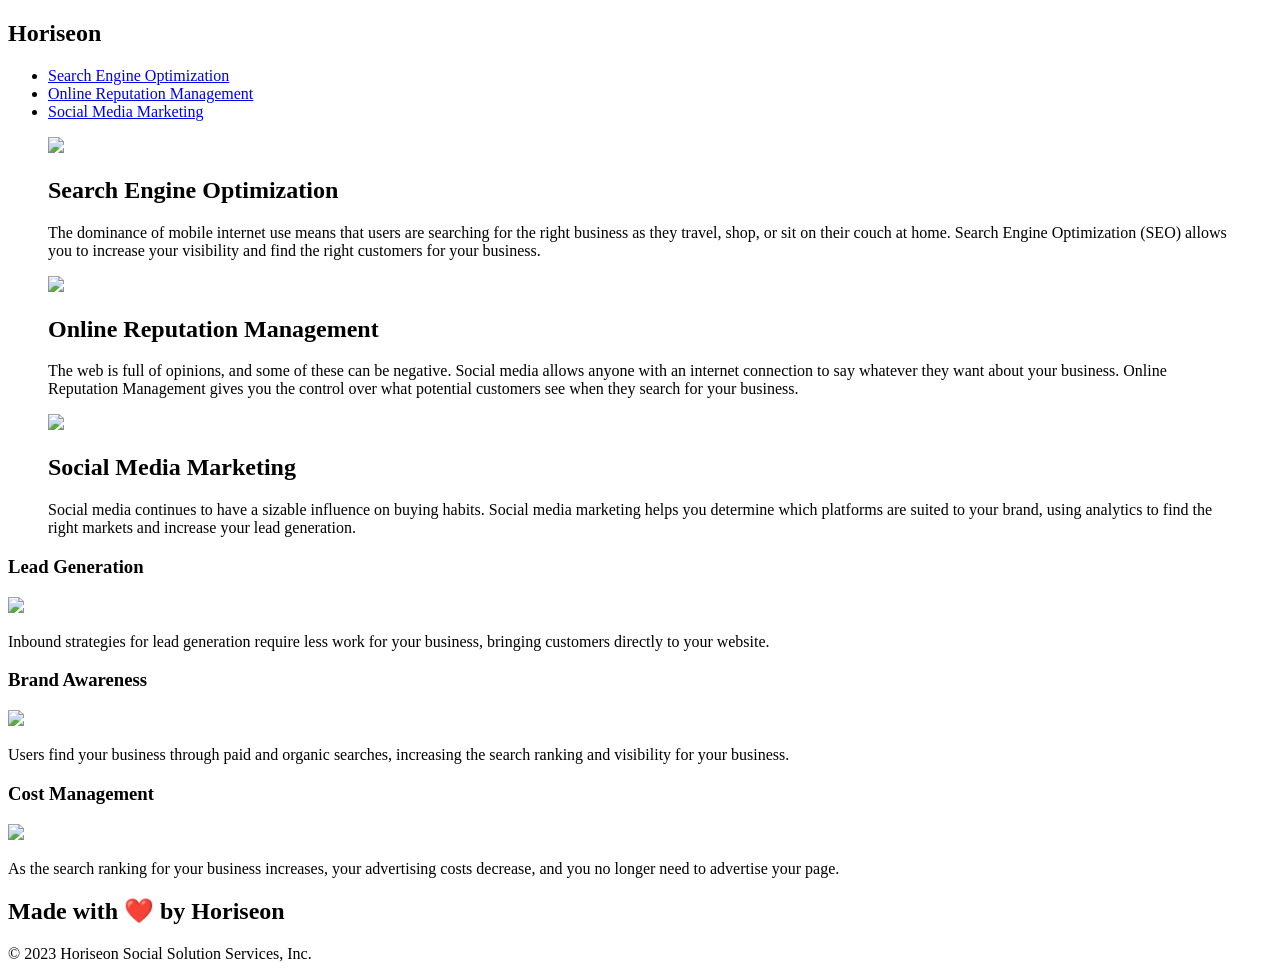
==== index.html @ 2a351a68 "moved index file" ====
<!DOCTYPE html>
<html lang="en-us">

<head>
    <meta charset="UTF-8" />
    <link rel="stylesheet" href="./assets/css/style.css">
    <title>website</title>
</head>

<body>
    <nav class="header">
        <h1>Hori<span class="seo">seo</span>n</h1>
        <nav>
            <ul>
                <li>
                    <a href="#search-engine-optimization">Search Engine Optimization</a>
                </li>
                <li>
                    <a href="#online-reputation-management">Online Reputation Management</a>
                </li>
                <li>
                    <a href="#social-media-marketing">Social Media Marketing</a>
                </li>
            </ul>
        </nav>
    </nav>
    <main class="hero"></main>
    <figure class="content">
        <main class="search-engine-optimization">
            <img src="./assets/images/search-engine-optimization.jpg" class="float-left" />
            <h2>Search Engine Optimization</h2>
            <p>
                The dominance of mobile internet use means that users are searching for the right business as they travel, shop, or sit on their couch at home. Search Engine Optimization (SEO) allows you to increase your visibility and find the right customers for your business.
            </p>
        </main>
        <main id="online-reputation-management" class="online-reputation-management">
            <img src="./assets/images/online-reputation-management.jpg" class="float-right" />
            <h2>Online Reputation Management</h2>
            <p>
                The web is full of opinions, and some of these can be negative. Social media allows anyone with an internet connection to say whatever they want about your business. Online Reputation Management gives you the control over what potential customers see when they search for your business.
            </p>
        </main>
        <main id="social-media-marketing" class="social-media-marketing">
            <img src="./assets/images/social-media-marketing.jpg" class="float-left" />
            <h2>Social Media Marketing</h2>
            <p>
                Social media continues to have a sizable influence on buying habits. Social media marketing helps you determine which platforms are suited to your brand, using analytics to find the right markets and increase your lead generation.
            </p>
        </main>
    </figure>
    <aside class="benefits">
        <aside class="benefit-lead">
            <h3>Lead Generation</h3>
            <img src="./assets/images/lead-generation.png" />
            <p>
                Inbound strategies for lead generation require less work for your business, bringing customers directly to your website.
            </p>
        </aside>
        <aside class="benefit-brand">
            <h3>Brand Awareness</h3>
            <img src="./assets/images/brand-awareness.png" />
            <p>
                Users find your business through paid and organic searches, increasing the search ranking and visibility for your business.
            </p>
        </aside>
        <aside class="benefit-cost">
            <h3>Cost Management</h3>
            <img src="./assets/images/cost-management.png" />
            <p>
                As the search ranking for your business increases, your advertising costs decrease, and you no longer need to advertise your page.
            </p>
        </aside>
    </aside>
    <footer class="footer">
        <h2>Made with ❤️️ by Horiseon</h2>
        <p>
            &copy; 2023 Horiseon Social Solution Services, Inc.
        </p>
    </footer>
</body>

</html>
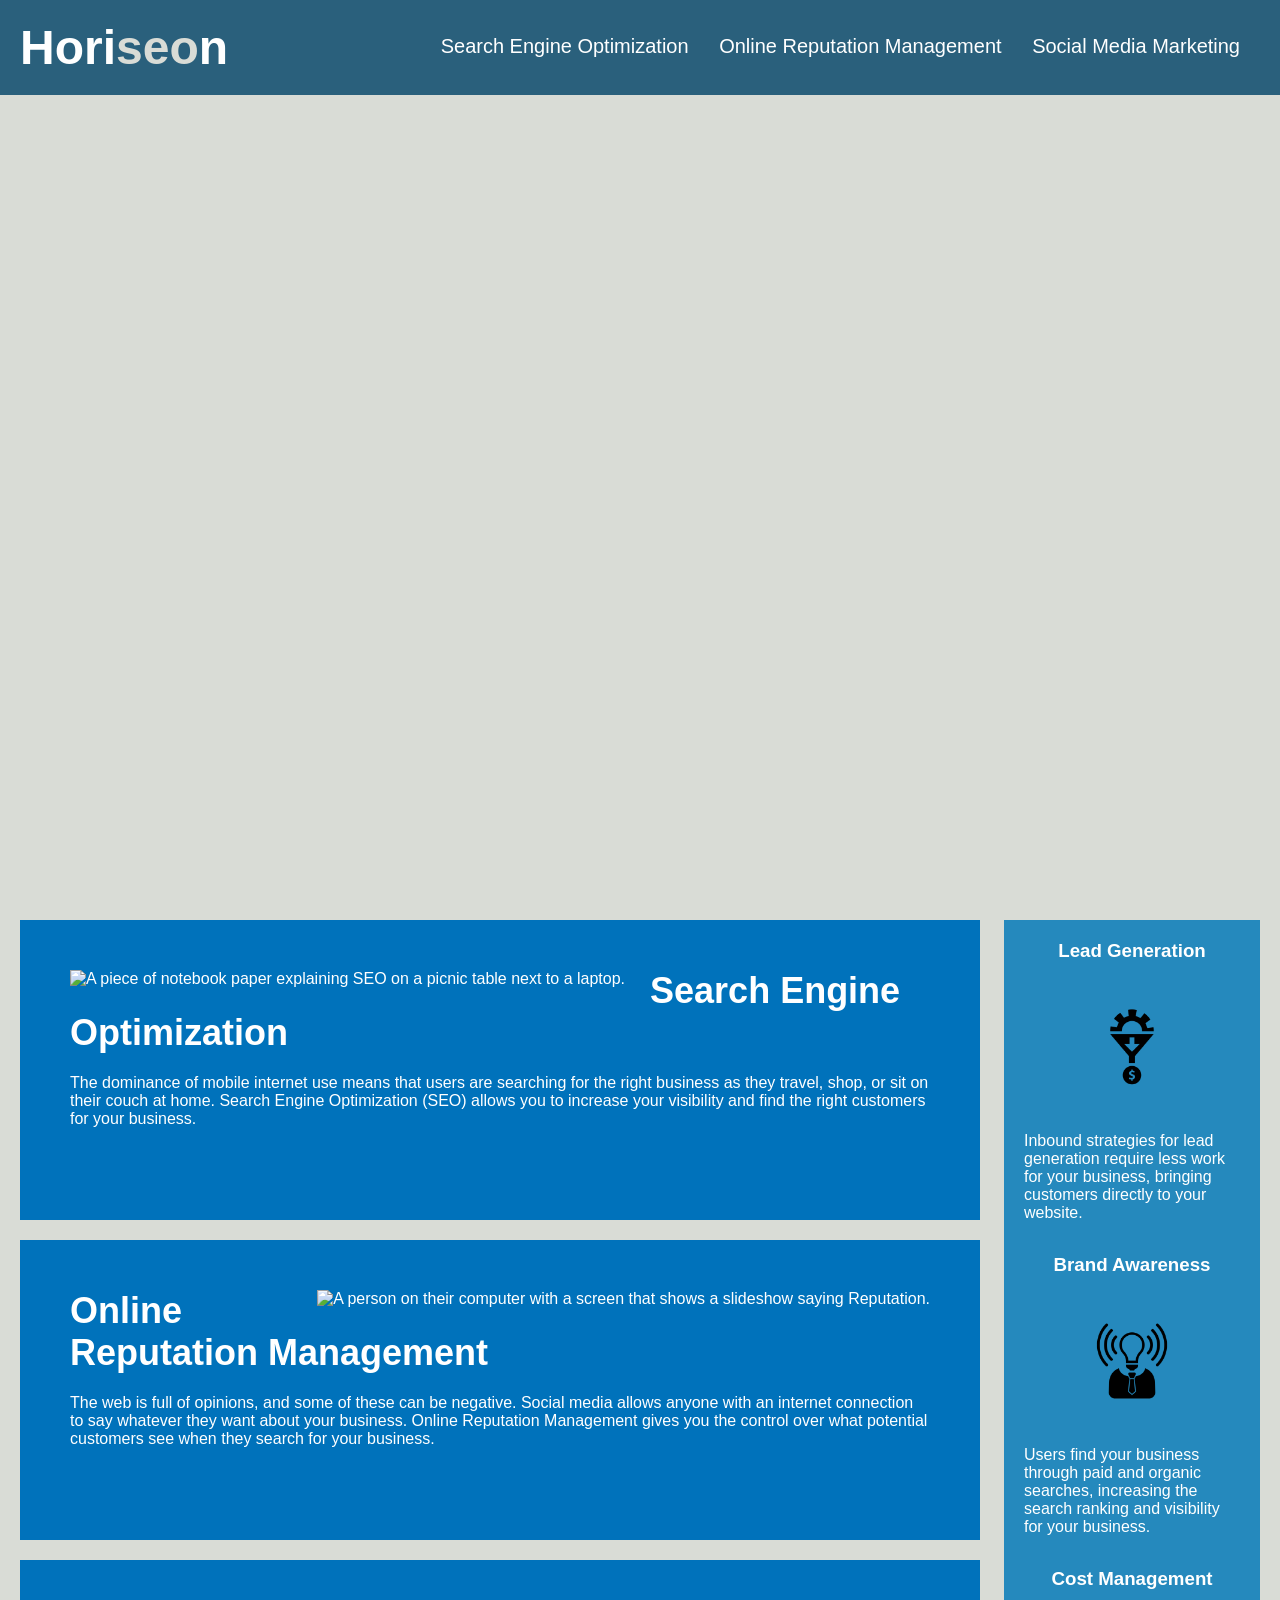
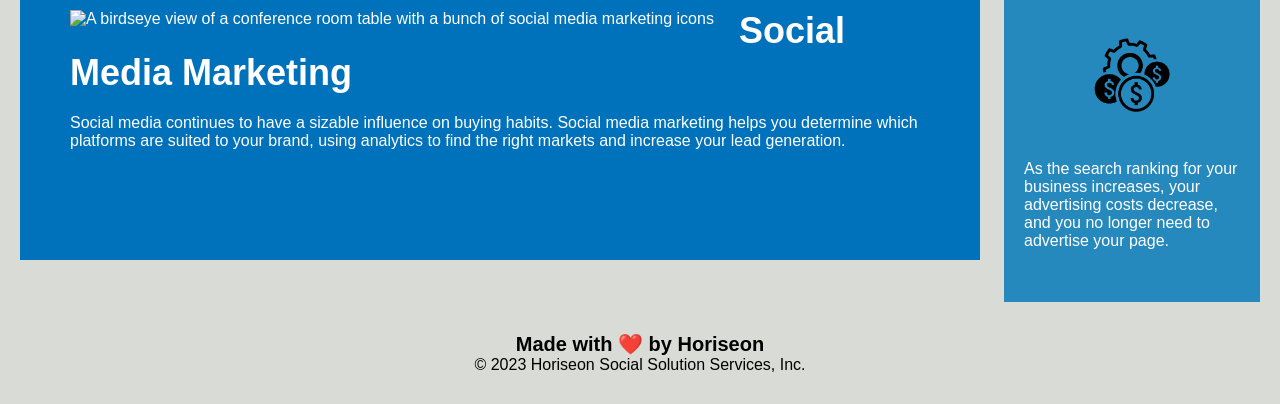
==== commit be6e3910: "added alt descriptions" ====
--- a/index.html
+++ b/index.html
@@ -27,21 +27,21 @@
     <main class="hero"></main>
     <figure class="content">
         <main class="search-engine-optimization">
-            <img src="./assets/images/search-engine-optimization.jpg" class="float-left" />
+            <img src="./assets/images/search-engine-optimization.jpg" alt="A piece of notebook paper explaining SEO on a picnic table next to a laptop." class="float-left" />
             <h2>Search Engine Optimization</h2>
             <p>
                 The dominance of mobile internet use means that users are searching for the right business as they travel, shop, or sit on their couch at home. Search Engine Optimization (SEO) allows you to increase your visibility and find the right customers for your business.
             </p>
         </main>
         <main id="online-reputation-management" class="online-reputation-management">
-            <img src="./assets/images/online-reputation-management.jpg" class="float-right" />
+            <img src="./assets/images/online-reputation-management.jpg" alt="A person on their computer with a screen that shows a slideshow saying Reputation." class="float-right" />
             <h2>Online Reputation Management</h2>
             <p>
                 The web is full of opinions, and some of these can be negative. Social media allows anyone with an internet connection to say whatever they want about your business. Online Reputation Management gives you the control over what potential customers see when they search for your business.
             </p>
         </main>
         <main id="social-media-marketing" class="social-media-marketing">
-            <img src="./assets/images/social-media-marketing.jpg" class="float-left" />
+            <img src="./assets/images/social-media-marketing.jpg" alt="A birdseye view of a conference room table with a bunch of social media marketing icons" class="float-left" />
             <h2>Social Media Marketing</h2>
             <p>
                 Social media continues to have a sizable influence on buying habits. Social media marketing helps you determine which platforms are suited to your brand, using analytics to find the right markets and increase your lead generation.
@@ -51,21 +51,21 @@
     <aside class="benefits">
         <aside class="benefit-lead">
             <h3>Lead Generation</h3>
-            <img src="./assets/images/lead-generation.png" />
+            <img src="./assets/images/lead-generation.png" alt="An icon showing a gear converting into dollars, which explains lead generation"/>
             <p>
                 Inbound strategies for lead generation require less work for your business, bringing customers directly to your website.
             </p>
         </aside>
         <aside class="benefit-brand">
             <h3>Brand Awareness</h3>
-            <img src="./assets/images/brand-awareness.png" />
+            <img src="./assets/images/brand-awareness.png" alt="An icon showing a lit lightbulb for a human head dressed in a suit"/>
             <p>
                 Users find your business through paid and organic searches, increasing the search ranking and visibility for your business.
             </p>
         </aside>
         <aside class="benefit-cost">
             <h3>Cost Management</h3>
-            <img src="./assets/images/cost-management.png" />
+            <img src="./assets/images/cost-management.png" alt="An icon showing a turning gear with 3 dollar signs, which explains cost management"/>
             <p>
                 As the search ranking for your business increases, your advertising costs decrease, and you no longer need to advertise your page.
             </p>
--- a/assets/css/style.css
+++ b/assets/css/style.css
@@ -0,0 +1,200 @@
+* {
+    box-sizing: border-box;
+    padding: 0;
+    margin: 0;
+}
+
+body {
+    background-color: #d9dcd6;
+}
+
+.header {
+    padding: 20px;
+    font-family: 'Trebuchet MS', 'Lucida Sans Unicode', 'Lucida Grande', 'Lucida Sans', Arial, sans-serif;
+    background-color: #2a607c;
+    color: #ffffff;
+}
+
+.header h1 {
+    display: inline-block;
+    font-size: 48px;
+}
+
+.header h1 .seo {
+    color: #d9dcd6;
+}
+
+.header nav {
+    padding-top: 15px;
+    margin-right: 20px;
+    float: right;
+    font-family: 'Gill Sans', 'Gill Sans MT', Calibri, 'Trebuchet MS', sans-serif;
+    font-size: 20px;
+}
+
+.header nav ul {
+    list-style-type: none;
+}
+
+.header nav ul li {
+    display: inline-block;
+    margin-left: 25px;
+}
+
+a {
+    color: #ffffff;
+    text-decoration: none;
+}
+
+p {
+    font-size: 16px;
+}
+
+.hero {
+    height: 800px;
+    width: 100%;
+    margin-bottom: 25px;
+    background-image: url("../images/digital-marketing-meeting.jpg");
+    background-size: cover;
+    background-position: center;
+}
+
+.float-left {
+    float: left;
+    margin-right: 25px;
+}
+
+.float-right {
+    float: right;
+    margin-left: 25px;
+}
+
+.content {
+    width: 75%;
+    display: inline-block;
+    margin-left: 20px;
+}
+
+.benefits {
+    margin-right: 20px;
+    padding: 20px;
+    clear: both;
+    float: right;
+    width: 20%;
+    height: 100%;
+    font-family: 'Gill Sans', 'Gill Sans MT', Calibri, 'Trebuchet MS', sans-serif;
+    background-color: #2589bd;
+}
+
+.benefit-lead {
+    margin-bottom: 32px;
+    color: #ffffff;
+}
+
+.benefit-brand {
+    margin-bottom: 32px;
+    color: #ffffff;
+}
+
+.benefit-cost {
+    margin-bottom: 32px;
+    color: #ffffff;
+}
+
+.benefit-lead h3 {
+    margin-bottom: 10px;
+    text-align: center;
+}
+
+.benefit-brand h3 {
+    margin-bottom: 10px;
+    text-align: center;
+}
+
+.benefit-cost h3 {
+    margin-bottom: 10px;
+    text-align: center;
+}
+
+.benefit-lead img {
+    display: block;
+    margin: 10px auto;
+    max-width: 150px;
+}
+
+.benefit-brand img {
+    display: block;
+    margin: 10px auto;
+    max-width: 150px;
+}
+
+.benefit-cost img {
+    display: block;
+    margin: 10px auto;
+    max-width: 150px;
+}
+
+.search-engine-optimization {
+    margin-bottom: 20px;
+    padding: 50px;
+    height: 300px;
+    font-family: 'Gill Sans', 'Gill Sans MT', Calibri, 'Trebuchet MS', sans-serif;
+    background-color: #0072bb;
+    color: #ffffff;
+}
+
+.online-reputation-management {
+    margin-bottom: 20px;
+    padding: 50px;
+    height: 300px;
+    font-family: 'Gill Sans', 'Gill Sans MT', Calibri, 'Trebuchet MS', sans-serif;
+    background-color: #0072bb;
+    color: #ffffff;
+}
+
+.social-media-marketing {
+    margin-bottom: 20px;
+    padding: 50px;
+    height: 300px;
+    font-family: 'Gill Sans', 'Gill Sans MT', Calibri, 'Trebuchet MS', sans-serif;
+    background-color: #0072bb;
+    color: #ffffff;
+}
+
+.search-engine-optimization img {
+    max-height: 200px;
+}
+
+.online-reputation-management img {
+    max-height: 200px;
+}
+
+.social-media-marketing img {
+    max-height: 200px;
+}
+
+.search-engine-optimization h2 {
+    margin-bottom: 20px;
+    font-size: 36px;
+}
+
+.online-reputation-management h2 {
+    margin-bottom: 20px;
+    font-size: 36px;
+}
+
+.social-media-marketing h2 {
+    margin-bottom: 20px;
+    font-size: 36px;
+}
+
+.footer {
+    padding: 30px;
+    clear: both;
+    font-family: 'Trebuchet MS', 'Lucida Sans Unicode', 'Lucida Grande', 'Lucida Sans', Arial, sans-serif;
+    text-align: center;
+}
+
+.footer h2 {
+    font-size: 20px;
+}
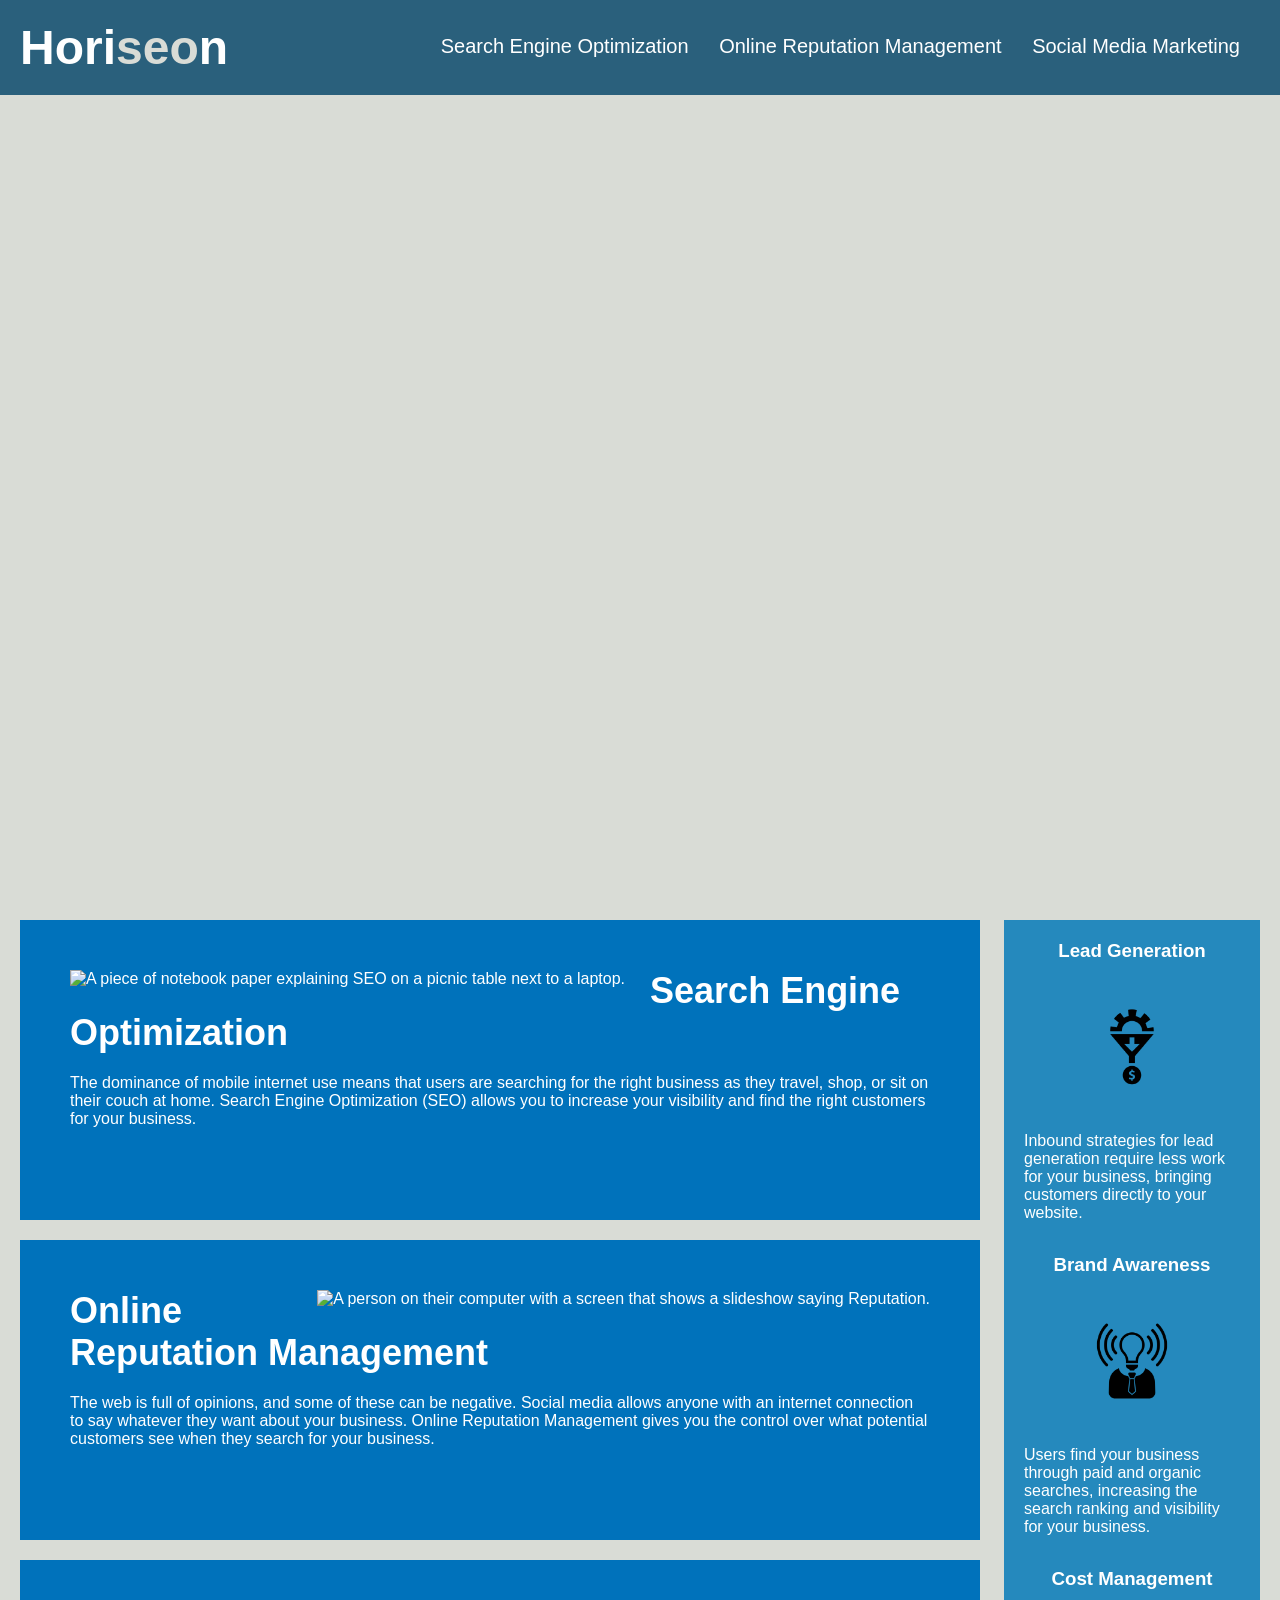
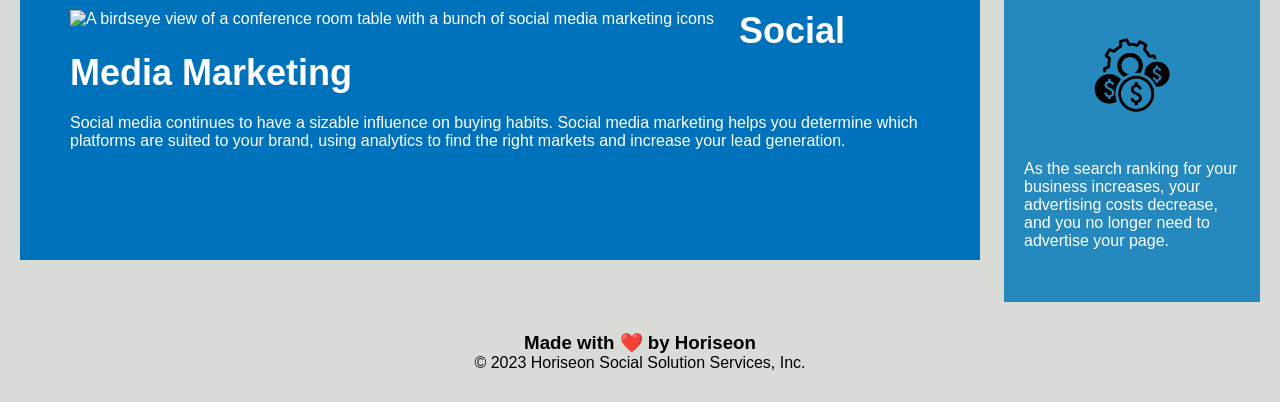
==== commit 3226f632: "added README file contents and update title element" ====
--- a/index.html
+++ b/index.html
@@ -4,12 +4,12 @@
 <head>
     <meta charset="UTF-8" />
     <link rel="stylesheet" href="./assets/css/style.css">
-    <title>website</title>
+    <title>Horiseon is a marketing company that specialized in SEO, Social Media & Online Management.</title>
 </head>
 
 <body>
     <nav class="header">
-        <h1>Hori<span class="seo">seo</span>n</h1>
+        <h1>Hori<a class="seo">seo</a>n</h1>
         <nav>
             <ul>
                 <li>
@@ -24,30 +24,30 @@
             </ul>
         </nav>
     </nav>
-    <main class="hero"></main>
-    <figure class="content">
-        <main class="search-engine-optimization">
+    <figure class="hero" alt="Group of people sitting around a conference table working on a project."> </figure>
+    <main class="content">
+        <section id="search-engine-optimization" class="search-engine-optimization">
             <img src="./assets/images/search-engine-optimization.jpg" alt="A piece of notebook paper explaining SEO on a picnic table next to a laptop." class="float-left" />
             <h2>Search Engine Optimization</h2>
             <p>
                 The dominance of mobile internet use means that users are searching for the right business as they travel, shop, or sit on their couch at home. Search Engine Optimization (SEO) allows you to increase your visibility and find the right customers for your business.
             </p>
-        </main>
-        <main id="online-reputation-management" class="online-reputation-management">
+        </section>
+        <section id="online-reputation-management" class="online-reputation-management">
             <img src="./assets/images/online-reputation-management.jpg" alt="A person on their computer with a screen that shows a slideshow saying Reputation." class="float-right" />
             <h2>Online Reputation Management</h2>
             <p>
                 The web is full of opinions, and some of these can be negative. Social media allows anyone with an internet connection to say whatever they want about your business. Online Reputation Management gives you the control over what potential customers see when they search for your business.
             </p>
-        </main>
-        <main id="social-media-marketing" class="social-media-marketing">
+        </section>
+        <section id="social-media-marketing" class="social-media-marketing">
             <img src="./assets/images/social-media-marketing.jpg" alt="A birdseye view of a conference room table with a bunch of social media marketing icons" class="float-left" />
             <h2>Social Media Marketing</h2>
             <p>
                 Social media continues to have a sizable influence on buying habits. Social media marketing helps you determine which platforms are suited to your brand, using analytics to find the right markets and increase your lead generation.
             </p>
-        </main>
-    </figure>
+        </section>
+    </main>
     <aside class="benefits">
         <aside class="benefit-lead">
             <h3>Lead Generation</h3>
@@ -72,7 +72,7 @@
         </aside>
     </aside>
     <footer class="footer">
-        <h2>Made with ❤️️ by Horiseon</h2>
+        <h3>Made with ❤️️ by Horiseon</h3>
         <p>
             &copy; 2023 Horiseon Social Solution Services, Inc.
         </p>
